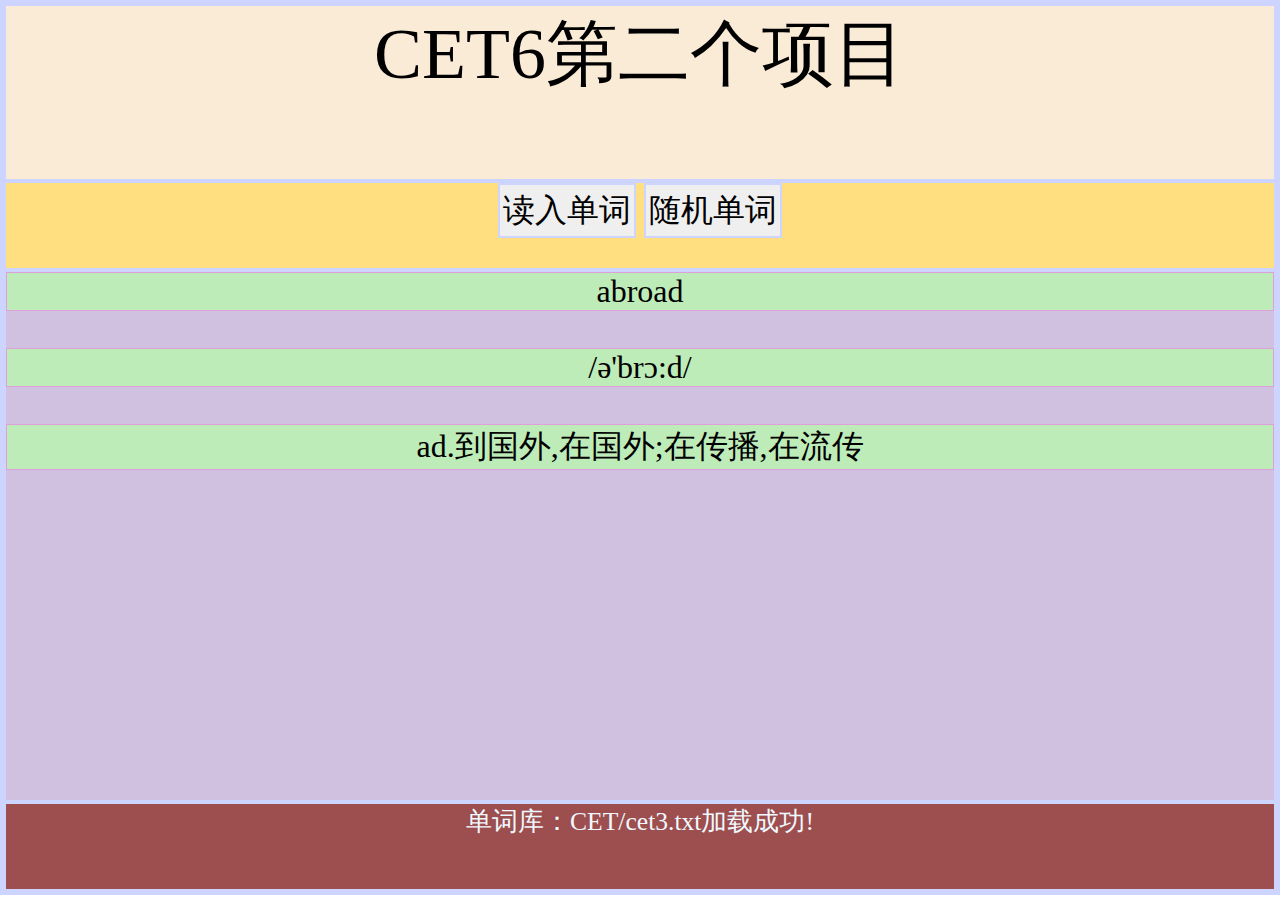
==== 0928/0928.html @ 1e017706 "Add files via upload" ====
<!DOCTYPE html>
<html lang="en">
<head>
    <meta charset="UTF-8">
    <meta name="viewport" content="width=device-width, initial-scale=1.0">
    <title>welcome to my page</title>
    <style>
        *{
            border: 2px solid rgb(205, 212, 255);
            margin:0;
            padding:0;
            text-align:center;
            box-sizing:border-box;
        }
        p{
            background-color: rgb(190, 236, 185);
            border:1px solid rgb(221, 160, 219);
        }
        body{
            height:99vh;
            font-size:calc(0.5em+2vw);
        }
        header{
            height:20%;
            font-size:4.5em;
            background-color: antiquewhite;
        }
        nav{
            height:10%;
            font-size:2em;
            background-color: rgb(255, 223, 127);
        }
       
        main{
            height:60%;
            font-size: 2em;
            background-color: rgb(207, 193, 223);
        }
        footer{
            height:10%;
            background-color: rgb(157, 78, 78);
            color:aliceblue;
            font-size: 1.6em;
        }
        button{
            padding:0.1em;
            font-size:1em;
        }
        
    </style>
    <script>
        let Model={};
        Model.cet6String='';
        Model.CET6=[];
        Model.cetUrl=['CET/cet1.txt','CET/cet2.txt','CET/cet3.txt'];
        for(let i=0;i<Model.cetUrl.length;i++){
            fetch(Model.cetUrl[i])
            .then(res=>res.text())
            .then(txt=>{
                Model.cet6String+=txt;
                UI.log('单词库：'+Model.cetUrl[i]+'加载成功!');
            });
        };
    </script>

</head>
<body>
    <header>CET6第二个项目</header>
    <nav>
        <button id="loadWord">读入单词</button>
        <button id="randWord">随机单词</button>
    </nav>
    <main>
        <p id="word">abroad</p><br/>
        <p id="pron">/ə'brɔ:d/</p><br/>
        <p id="chinese">ad.到国外,在国外;在传播,在流传</p>
    </main>
    <footer>
        江西科技师范大学简婷婷0928作业
    </footer>
    <script>
        let UI={};
            UI.log=function(s){
                select('footer').textContent=s;
            };
            UI.headerLog=function(s){
                select('header').textContent=s;
            };
            select('button#loadWord').onclick=function(){
                Model.CET6=Model.cet6String.split('\r\n');
                if(Model.CET6.length<5000){
                    UI.log("单词没有完全读入，Please Wait!");
                }else{
                    UI.log("我已经读入了"+Model.CET6.length+"单词！")
                }
            };
            select('button#randWord').onclick=function(){
                if(Model.CET6.length<5000){
                    UI.log("请点“读入单词”按钮");
                }else{
                    let rand=Math.floor(Math.random()*Model.CET6.length);
                    UT.headerLog(Model.CET6[rand]);
                    UI.log("我已经读入了"+Model.CET6.length+"单词！")
                }
            };      
            function select(str){
            let dom=document.querySelector(str);
            return dom;
        }
    </script>

    
</body>
</html>
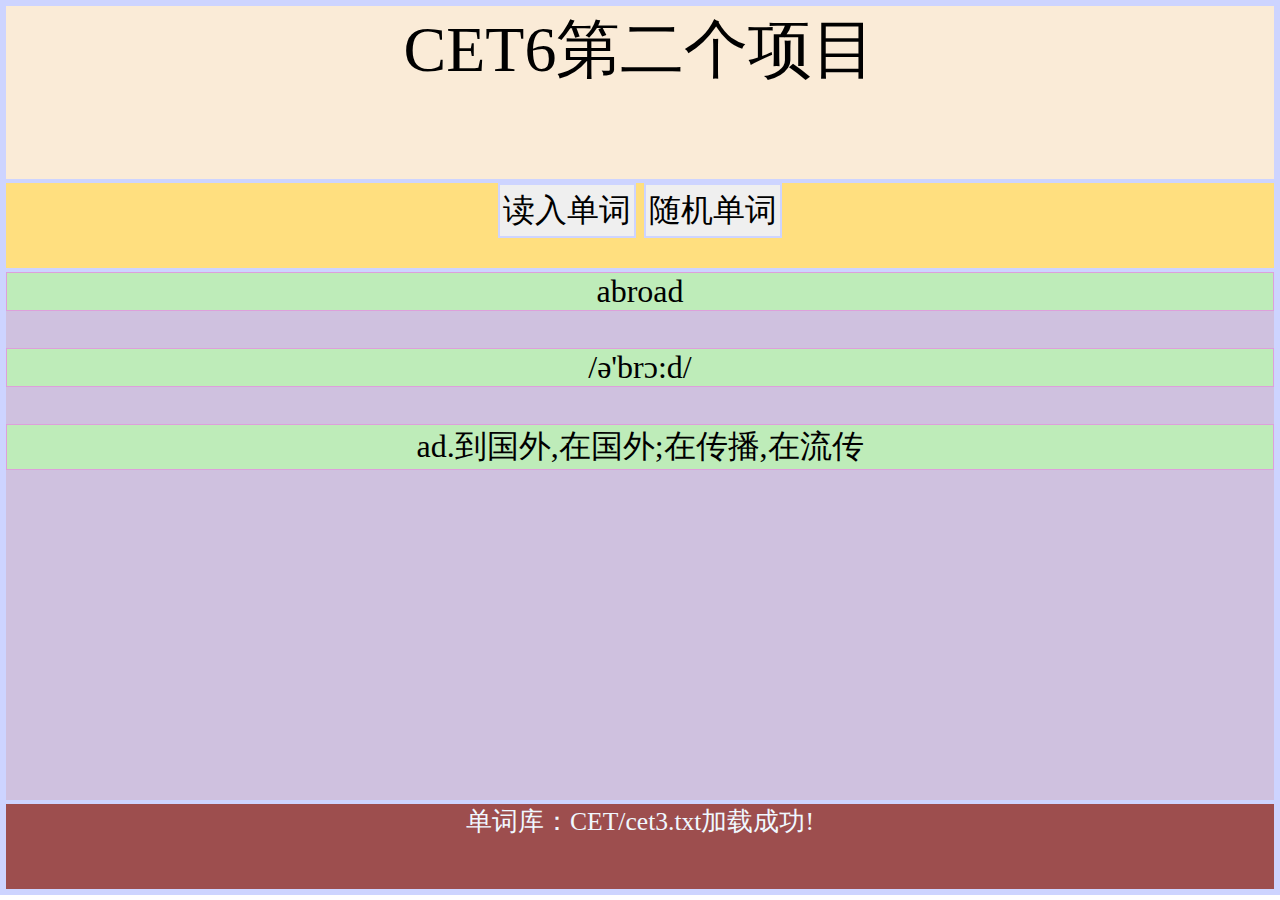
==== commit da6846d1: "Update 0928.html" ====
--- a/0928/0928.html
+++ b/0928/0928.html
@@ -22,7 +22,7 @@
         }
         header{
             height:20%;
-            font-size:4.5em;
+            font-size:4em;
             background-color: antiquewhite;
         }
         nav{
@@ -111,4 +111,4 @@
 
     
 </body>
-</html>+</html>
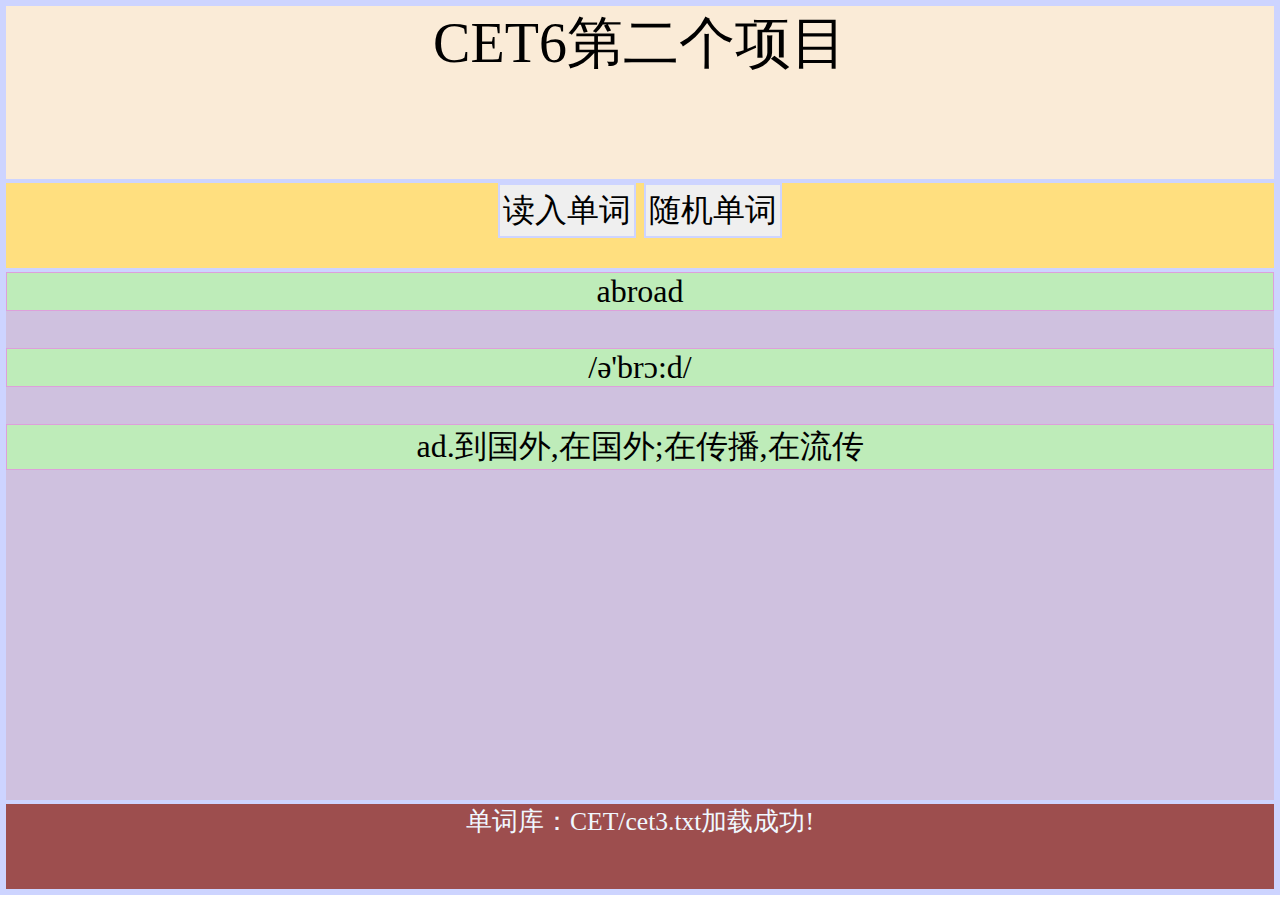
==== commit 248eb46a: "Update 0928.html" ====
--- a/0928/0928.html
+++ b/0928/0928.html
@@ -22,7 +22,7 @@
         }
         header{
             height:20%;
-            font-size:4em;
+            font-size:3.5em;
             background-color: antiquewhite;
         }
         nav{
